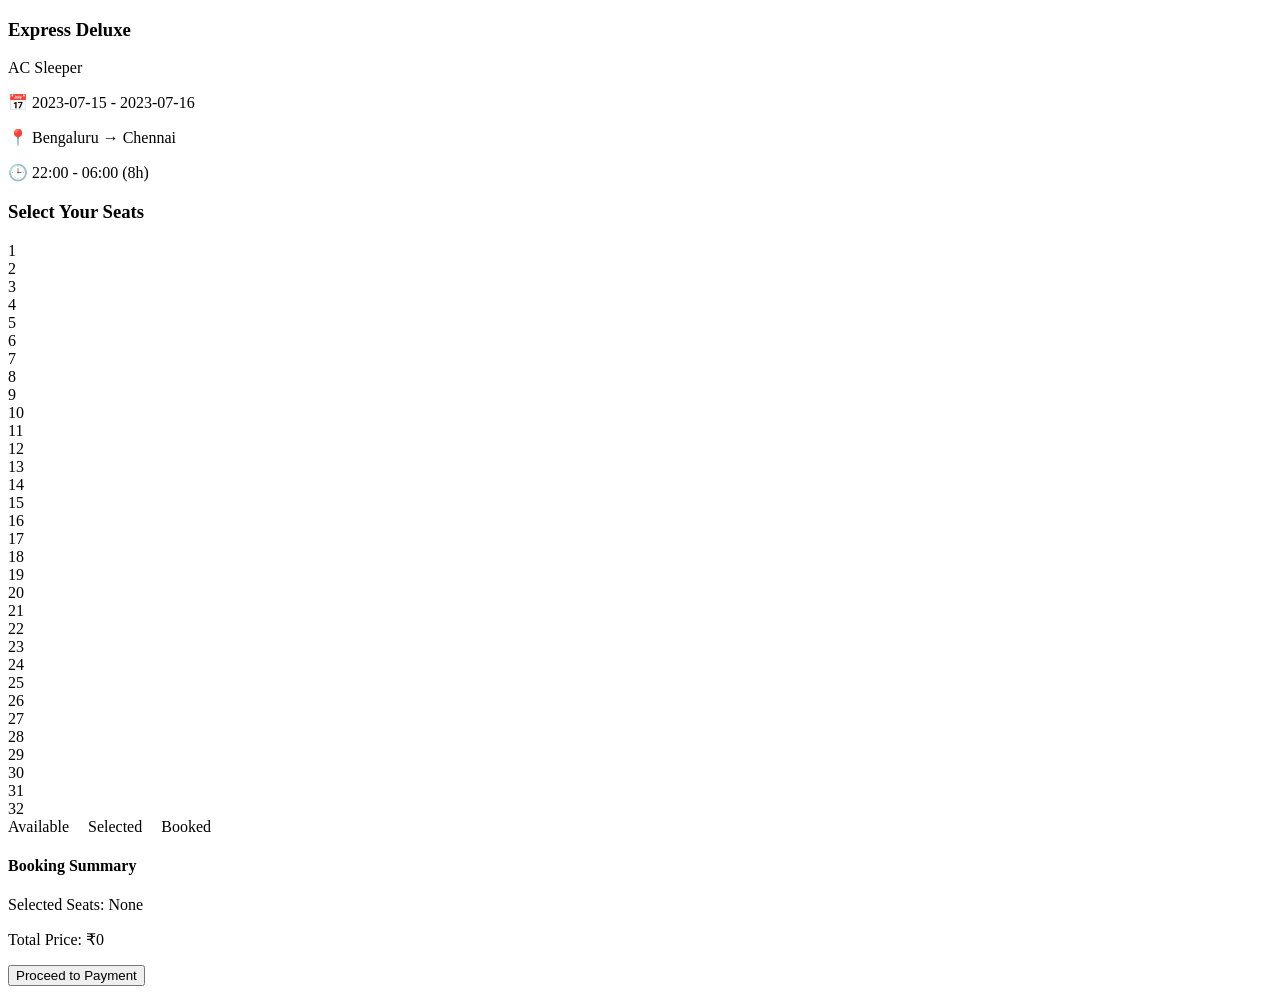
==== bus/target/classes/templates/seatSelectionPage.html @ adf0f908 "Add files via upload" ====
<!DOCTYPE html>
<html lang="en" xmlns:th="https://www.thymeleaf.org">
	<head>
		<meta charset="UTF-8">
		<meta name="viewport" content="width=device-width, initial-scale=1.0">
		<title>Bus Seat Booking</title>
		<link rel="stylesheet" th:href="@{/css/styleBusSeatsList.css}">
	</head>

	<body>
		<!-- Bus Details -->
		<div class="bus-details">
			<h3>Express Deluxe</h3>
			<p>AC Sleeper</p>
			<p>📅 2023-07-15 - 2023-07-16</p>
			<p>📍 Bengaluru → Chennai</p>
			<p>🕒 22:00 - 06:00 (8h)</p>
		</div>

		<!-- Seat Map -->
		<h3>Select Your Seats</h3>
		<div class="seat-map" id="seatMap"></div>
		
		<!-- Legend -->
		<div class="legend">
			<span style="background:green;"></span> Available
			<span style="background:blue; margin-left:15px;"></span> Selected
			<span style="background:purple; margin-left:15px;"></span> Booked
		</div>
		
		<!-- Booking Summary -->
		<div class="summary">
			<h4>Booking Summary</h4>
			<p id="selectedSeats">Selected Seats: None</p>
			<p id="totalPrice">Total Price: ₹0</p>
			<button class="pay-btn" onclick="proceedPayment()">Proceed to Payment</button>
		</div>
		
		<script>
			const seatMap = document.getElementById('seatMap');
			const selectedSeatsEl = document.getElementById('selectedSeats');
			const totalPriceEl = document.getElementById('totalPrice');
			const seatPrice = 1000; // price per seat
			const bookedSeats = [7, 8, 15]; // example booked seats
			let selectedSeats = [];
			
			// Generate seat map
			for (let i = 1; i <= 32; i++) {
				const seat = document.createElement('div');
				seat.classList.add('seat');
				seat.innerText = i;
				
				if (bookedSeats.includes(i)) {
					seat.classList.add('booked');
				}
				else {
					seat.classList.add('available');
					seat.addEventListener('click', () => toggleSeat(i, seat));
				}
				
				seatMap.appendChild(seat);
			}
			
			function toggleSeat(seatNumber, seatElement) {
				if (selectedSeats.includes(seatNumber)) {
					selectedSeats = selectedSeats.filter(s => s !== seatNumber);
					seatElement.classList.remove('selected');
					seatElement.classList.add('available');
				}
				else {
					selectedSeats.push(seatNumber);
					seatElement.classList.remove('available');
					seatElement.classList.add('selected');
				}
				updateSummary();
			}
			
			function updateSummary() {
				if (selectedSeats.length > 0) {
					selectedSeatsEl.innerText = `Selected Seats: ${selectedSeats.join(', ')}`;
					totalPriceEl.innerText = `Total Price: ₹${selectedSeats.length * seatPrice}`;
				}
				else {
					selectedSeatsEl.innerText = "Selected Seats: None";
					totalPriceEl.innerText = "Total Price: ₹0";
				}
			}
			
			function proceedPayment() {
				if (selectedSeats.length > 0) {
					alert(`Proceeding to payment for seats: ${selectedSeats.join(', ')}\nTotal: ₹${selectedSeats.length * seatPrice}`);
				}
				else {
					alert("Please select at least one seat.");
				}
			}
		</script>
	</body>
</html>
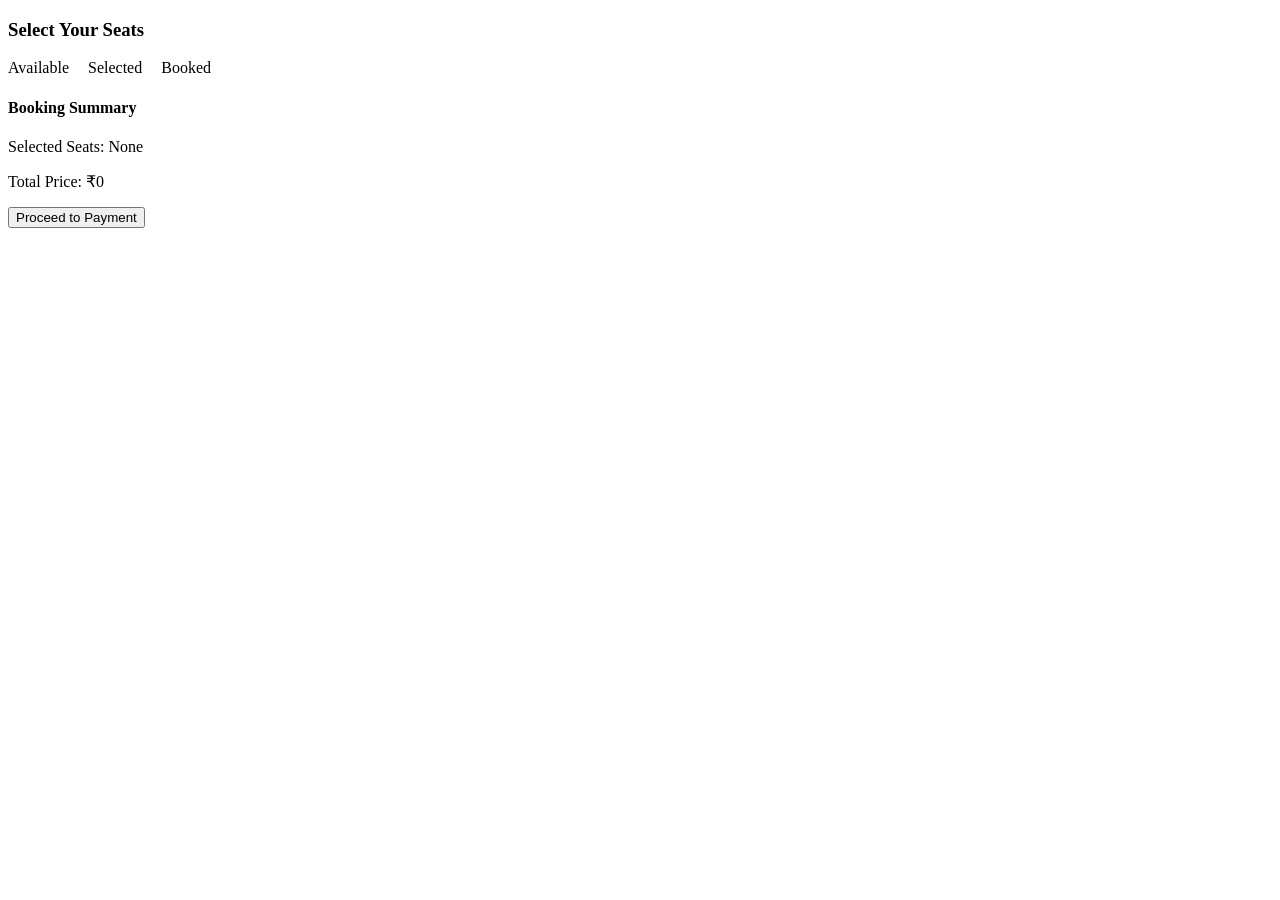
==== commit a33ddefe: "Add files via upload" ====
--- a/bus/target/classes/templates/seatSelectionPage.html
+++ b/bus/target/classes/templates/seatSelectionPage.html
@@ -10,11 +10,7 @@
 	<body>
 		<!-- Bus Details -->
 		<div class="bus-details">
-			<h3>Express Deluxe</h3>
-			<p>AC Sleeper</p>
-			<p>📅 2023-07-15 - 2023-07-16</p>
-			<p>📍 Bengaluru → Chennai</p>
-			<p>🕒 22:00 - 06:00 (8h)</p>
+			
 		</div>
 
 		<!-- Seat Map -->
@@ -33,67 +29,15 @@
 			<h4>Booking Summary</h4>
 			<p id="selectedSeats">Selected Seats: None</p>
 			<p id="totalPrice">Total Price: ₹0</p>
-			<button class="pay-btn" onclick="proceedPayment()">Proceed to Payment</button>
+			<button class="pay-btn">Proceed to Payment</button>
 		</div>
 		
 		<script>
-			const seatMap = document.getElementById('seatMap');
-			const selectedSeatsEl = document.getElementById('selectedSeats');
-			const totalPriceEl = document.getElementById('totalPrice');
-			const seatPrice = 1000; // price per seat
-			const bookedSeats = [7, 8, 15]; // example booked seats
-			let selectedSeats = [];
-			
-			// Generate seat map
-			for (let i = 1; i <= 32; i++) {
-				const seat = document.createElement('div');
-				seat.classList.add('seat');
-				seat.innerText = i;
-				
-				if (bookedSeats.includes(i)) {
-					seat.classList.add('booked');
-				}
-				else {
-					seat.classList.add('available');
-					seat.addEventListener('click', () => toggleSeat(i, seat));
-				}
-				
-				seatMap.appendChild(seat);
-			}
-			
-			function toggleSeat(seatNumber, seatElement) {
-				if (selectedSeats.includes(seatNumber)) {
-					selectedSeats = selectedSeats.filter(s => s !== seatNumber);
-					seatElement.classList.remove('selected');
-					seatElement.classList.add('available');
-				}
-				else {
-					selectedSeats.push(seatNumber);
-					seatElement.classList.remove('available');
-					seatElement.classList.add('selected');
-				}
-				updateSummary();
-			}
-			
-			function updateSummary() {
-				if (selectedSeats.length > 0) {
-					selectedSeatsEl.innerText = `Selected Seats: ${selectedSeats.join(', ')}`;
-					totalPriceEl.innerText = `Total Price: ₹${selectedSeats.length * seatPrice}`;
-				}
-				else {
-					selectedSeatsEl.innerText = "Selected Seats: None";
-					totalPriceEl.innerText = "Total Price: ₹0";
-				}
-			}
-			
-			function proceedPayment() {
-				if (selectedSeats.length > 0) {
-					alert(`Proceeding to payment for seats: ${selectedSeats.join(', ')}\nTotal: ₹${selectedSeats.length * seatPrice}`);
-				}
-				else {
-					alert("Please select at least one seat.");
-				}
-			}
+			const currentBus = "[[${currentBus}]]".replaceAll("&quot;", '"');
+			const departureCity = "[[${departureCity}]]";
+			const arrivalCity = "[[${arrivalCity}]]";
 		</script>
+		<script th:src="@{/js/lib/jquery-3.7.1.js}"></script>
+		<script th:src="@{/js/src/scriptSeatSelectionPage.js}"></script>
 	</body>
 </html>
